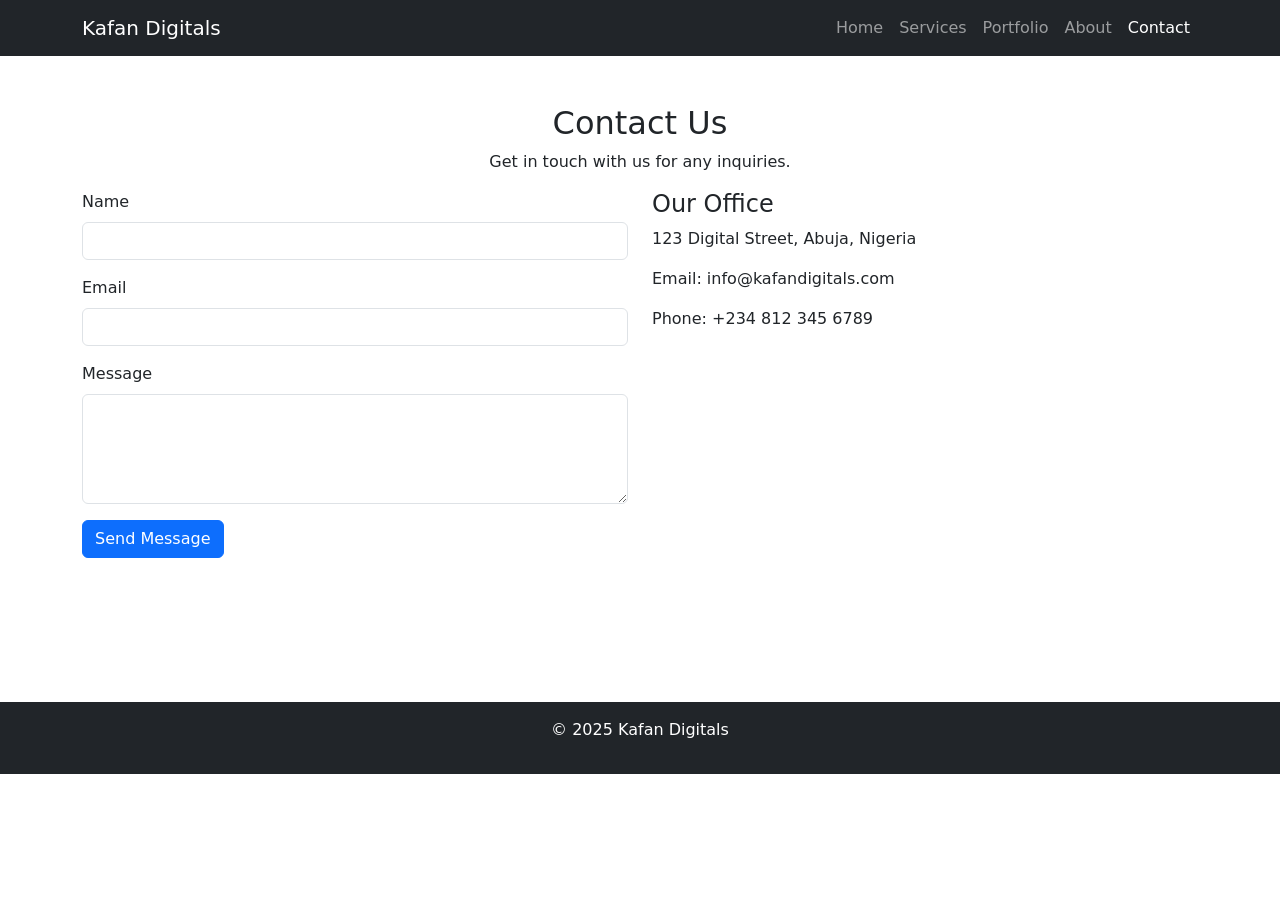
==== contact.html @ faa74026 "Add files via upload" ====
<!DOCTYPE html>
<html lang="en">
<head>
    <meta charset="UTF-8">
    <meta name="viewport" content="width=device-width, initial-scale=1.0">
    <title>Kafan Digitals - Contact Us</title>
    <link rel="stylesheet" href="https://cdn.jsdelivr.net/npm/bootstrap@5.3.0/dist/css/bootstrap.min.css">
    <link rel="stylesheet" href="assets/css/styles.css">
    <link rel="stylesheet" href="https://cdnjs.cloudflare.com/ajax/libs/font-awesome/6.4.2/css/all.min.css">
</head>
<body>

    <!-- Navbar -->
    <nav class="navbar navbar-expand-lg navbar-dark bg-dark">
        <div class="container">
            <a class="navbar-brand" href="index.html">Kafan Digitals</a>
            <button class="navbar-toggler" type="button" data-bs-toggle="collapse" data-bs-target="#navbarNav">
                <span class="navbar-toggler-icon"></span>
            </button>
            <div class="collapse navbar-collapse" id="navbarNav">
                <ul class="navbar-nav ms-auto">
                    <li class="nav-item"><a class="nav-link" href="index.html">Home</a></li>
                    <li class="nav-item"><a class="nav-link" href="services.html">Services</a></li>
                    <li class="nav-item"><a class="nav-link" href="portfolio.html">Portfolio</a></li>
                    <li class="nav-item"><a class="nav-link" href="about.html">About</a></li>
                    <li class="nav-item"><a class="nav-link active" href="#">Contact</a></li>
                </ul>
            </div>
        </div>
    </nav>

    <!-- Contact Section -->
    <section class="container py-5">
        <h2 class="text-center">Contact Us</h2>
        <p class="text-center">Get in touch with us for any inquiries.</p>

        <div class="row">
            <div class="col-md-6">
                <form>
                    <div class="mb-3">
                        <label for="name" class="form-label">Name</label>
                        <input type="text" class="form-control" id="name" required>
                    </div>
                    <div class="mb-3">
                        <label for="email" class="form-label">Email</label>
                        <input type="email" class="form-control" id="email" required>
                    </div>
                    <div class="mb-3">
                        <label for="message" class="form-label">Message</label>
                        <textarea class="form-control" id="message" rows="4" required></textarea>
                    </div>
                    <button type="submit" class="btn btn-primary">Send Message</button>
                </form>
            </div>
            <div class="col-md-6">
                <h4>Our Office</h4>
                <p>123 Digital Street, Abuja, Nigeria</p>
                <p>Email: info@kafandigitals.com</p>
                <p>Phone: +234 812 345 6789</p>
                <iframe src="https://maps.google.com/?q=Abuja,Nigeria&output=embed" width="100%" height="300" style="border:0;"></iframe>
            </div>
        </div>
    </section>

    <!-- Footer -->
    <footer class="bg-dark text-white text-center py-3">
        <p>© 2025 Kafan Digitals</p>
    </footer>

    <script src="https://cdn.jsdelivr.net/npm/bootstrap@5.3.0/dist/js/bootstrap.bundle.min.js"></script>
</body>
</html>
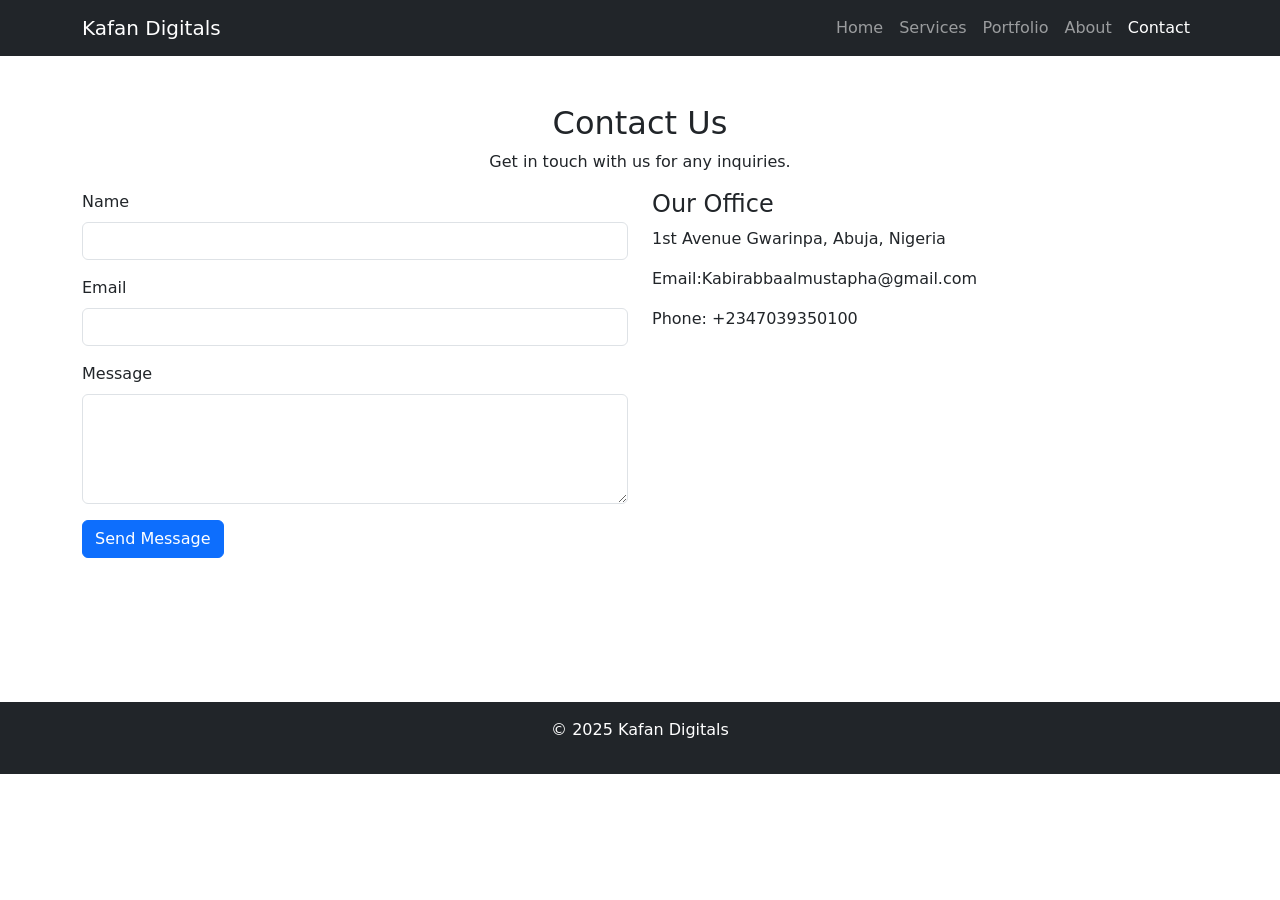
==== commit bdeb202f: "Update contact.html" ====
--- a/contact.html
+++ b/contact.html
@@ -54,9 +54,9 @@
             </div>
             <div class="col-md-6">
                 <h4>Our Office</h4>
-                <p>123 Digital Street, Abuja, Nigeria</p>
-                <p>Email: info@kafandigitals.com</p>
-                <p>Phone: +234 812 345 6789</p>
+                <p>1st Avenue Gwarinpa, Abuja, Nigeria</p>
+                <p>Email:Kabirabbaalmustapha@gmail.com</p>
+                <p>Phone: +2347039350100</p>
                 <iframe src="https://maps.google.com/?q=Abuja,Nigeria&output=embed" width="100%" height="300" style="border:0;"></iframe>
             </div>
         </div>
